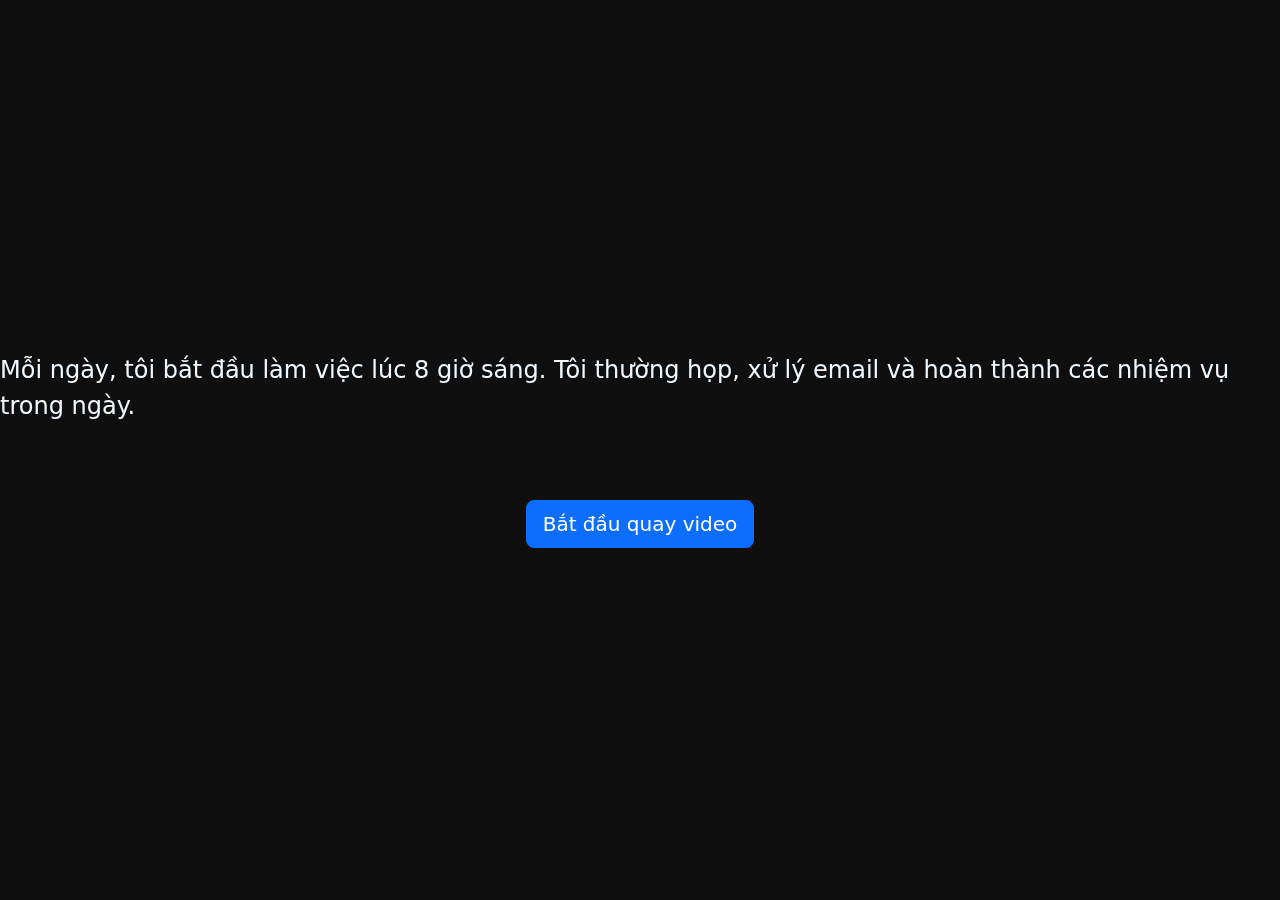
==== fe/index.html @ a925b61d "first commit" ====
<!DOCTYPE html>
<html lang="en">
  <head>
    <meta charset="UTF-8" />
    <meta name="viewport" content="width=device-width, initial-scale=1.0" />
    <link
      href="https://cdn.jsdelivr.net/npm/bootstrap@5.3.3/dist/css/bootstrap.min.css"
      rel="stylesheet"
      integrity="sha384-QWTKZyjpPEjISv5WaRU9OFeRpok6YctnYmDr5pNlyT2bRjXh0JMhjY6hW+ALEwIH"
      crossorigin="anonymous"
    />
    <script
      src="https://cdn.jsdelivr.net/npm/bootstrap@5.3.3/dist/js/bootstrap.bundle.min.js"
      integrity="sha384-YvpcrYf0tY3lHB60NNkmXc5s9fDVZLESaAA55NDzOxhy9GkcIdslK1eN7N6jIeHz"
      crossorigin="anonymous"
    ></script>
    <link rel="stylesheet" href="main.css" />
    <script src="index.js"></script>
    <title>Video Capture</title>
  </head>
  <body style="background-color: #0f0f0f">

    <div class="prompt" id="prompt">
      <p id="randomPrompt1"></p>
      <button class="btn btn-primary btn-lg" id="record">
        Bắt đầu quay video
      </button>
    </div>

    <div class="capture" id="capture">
      <div class="textvsbtn">
        <p id="randomPrompt2"></p>
        <button class="btn btn-primary btn-lg" id="continueRecord">Tiếp tục ghi hình</button>
      </div>
      <video></video>
    </div>
  </body>
</html>
---- fe/main.css ----
video {
  transform: scaleX(-1);
}

div.prompt {
  width: 100%;
  height: 100%;
  position: fixed;
  display: flex;
  color: aliceblue;
  font-size: x-large;
  gap: 60px;
  flex-direction: column;
  justify-content: center;
  align-items: center;
  visibility: visible;
}

.capture {
  width: 100%;
  height: 100%;
  position: fixed;
  display: flex;
  color: aliceblue;
  font-size: x-large;
  gap: 30px;
  flex-direction: column;
  justify-content: center;
  align-items: center;
  visibility: hidden;
}

.textvsbtn{
  display: flex;
  flex-direction: column;
  justify-content: center;
  align-items: center;
}
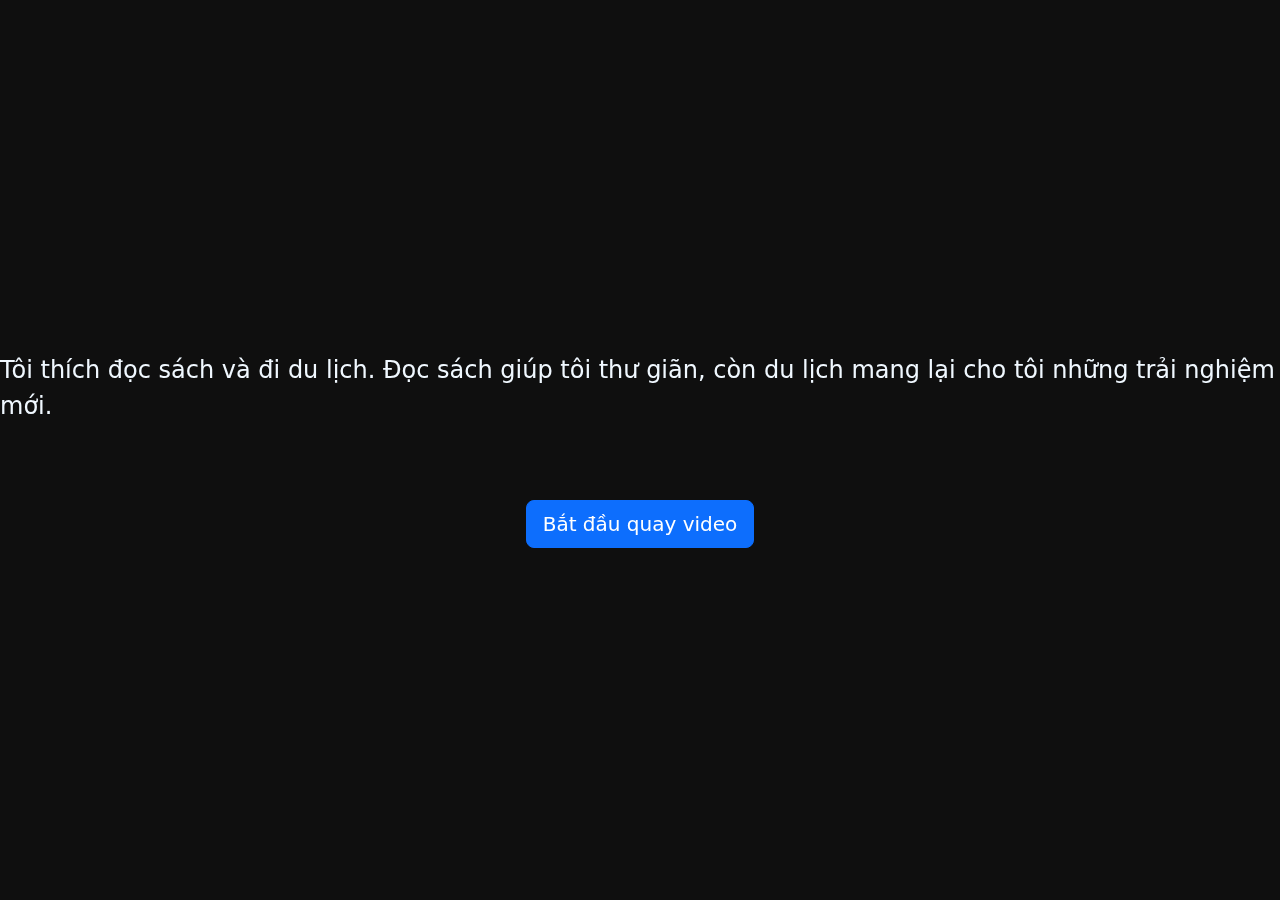
==== commit c920e824: "new fe" ====
--- a/fe/index.html
+++ b/fe/index.html
@@ -30,9 +30,9 @@
     <div class="capture" id="capture">
       <div class="textvsbtn">
         <p id="randomPrompt2"></p>
-        <button class="btn btn-primary btn-lg" id="continueRecord">Tiếp tục ghi hình</button>
+        <!-- <button class="btn btn-primary btn-lg" id="continueRecord">Tiếp tục ghi hình</button> -->
       </div>
-      <video></video>
+      <video muted></video>
     </div>
   </body>
 </html>
